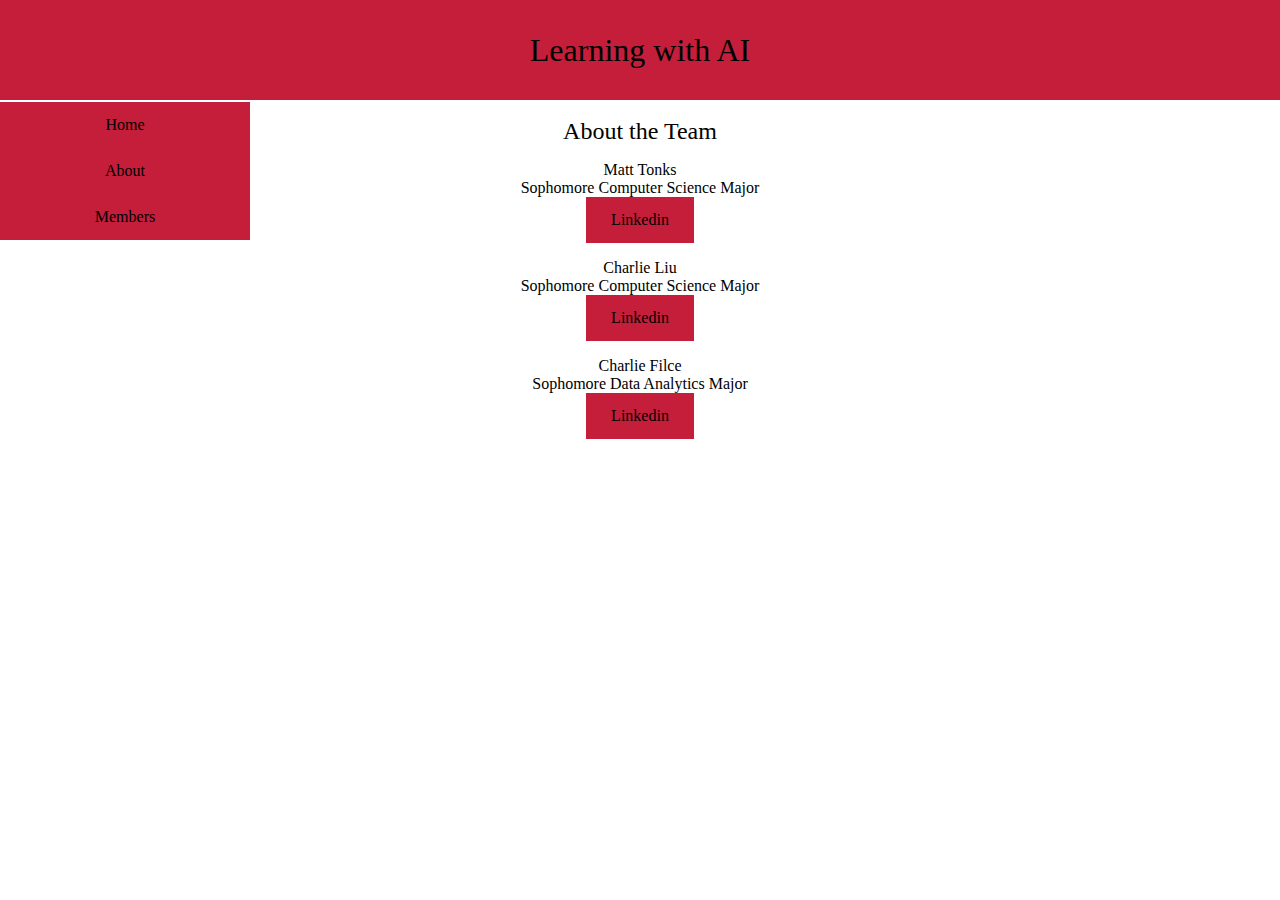
==== members.html @ 74a5df3a "Adding a members page adding a menu added style elements" ====
<html>
<article>
    <head>
        <link rel="stylesheet" href="main.css">
    </head>
    <body>
    <div style="margin-left:10%;padding:1px 16px;height:100px;">

    </div>
    <div>
        <ul>
            <li><a href="page.html">Home</a></li>
            <li><a href="#contact">About</a></li>
            <li><a href="members.html">Members</a></li>
        </ul>
    </div>
    <center>
        <p><font size="+2">
            About the Team
        </font></p>
        <p>
            Matt Tonks <br>
            Sophomore Computer Science Major <br>
        <a href="https://www.linkedin.com/in/matthew-tonks-807704169/">Linkedin</a>
        </p>
        <p>
            Charlie Liu <br>
            Sophomore Computer Science Major <br>
        <a href="https://www.linkedin.com/in/itscharlieliu/">Linkedin</a>
        </p>
        <p>
            Charlie Filce <br>
            Sophomore Data Analytics Major <br>
        <a href="https://www.linkedin.com/in/charlesfilce/">Linkedin</a>
        </p>
    </center>

    </body>
</article>
</html>
---- main.css ----
canvas {
    padding-left: 0;
    padding-right: 0;
    margin-left: auto;
    margin-right: auto;
    display: block;
    width: 400px;
    height: 600px;
}
body{
    background-color: white;
    margin: 0;
}

article:before {
    line-height: 100px;
    text-align: center;
    font-size: 32px;
    background-color: #C41E3A;
    content: "Learning with AI";
    position: absolute;
    top: 0;
    left: 0;
    width: 100%;
    height: 100px;
    z-index: -1;
}

ul {
    list-style-type: none;
    margin: 0;
    padding: 0;
    width: 20%;
    background-color: white;
    position: fixed;
    height: 100%;
    overflow: auto;
}

li a {
    display: block;
    color: #000;
    padding: 8px 16px;
    text-decoration: none;
    width: 200px;
}

li a:hover:not(.active) {
    background-color: grey;
    color: white;
    width: 200px;
}

a:link, a:visited {
    background-color: #C41E3A;
    color: black;
    padding: 14px 25px;
    text-align: center;
    text-decoration: none;
    display: inline-block;
}

a:hover, a:active {
    background-color: grey;
}
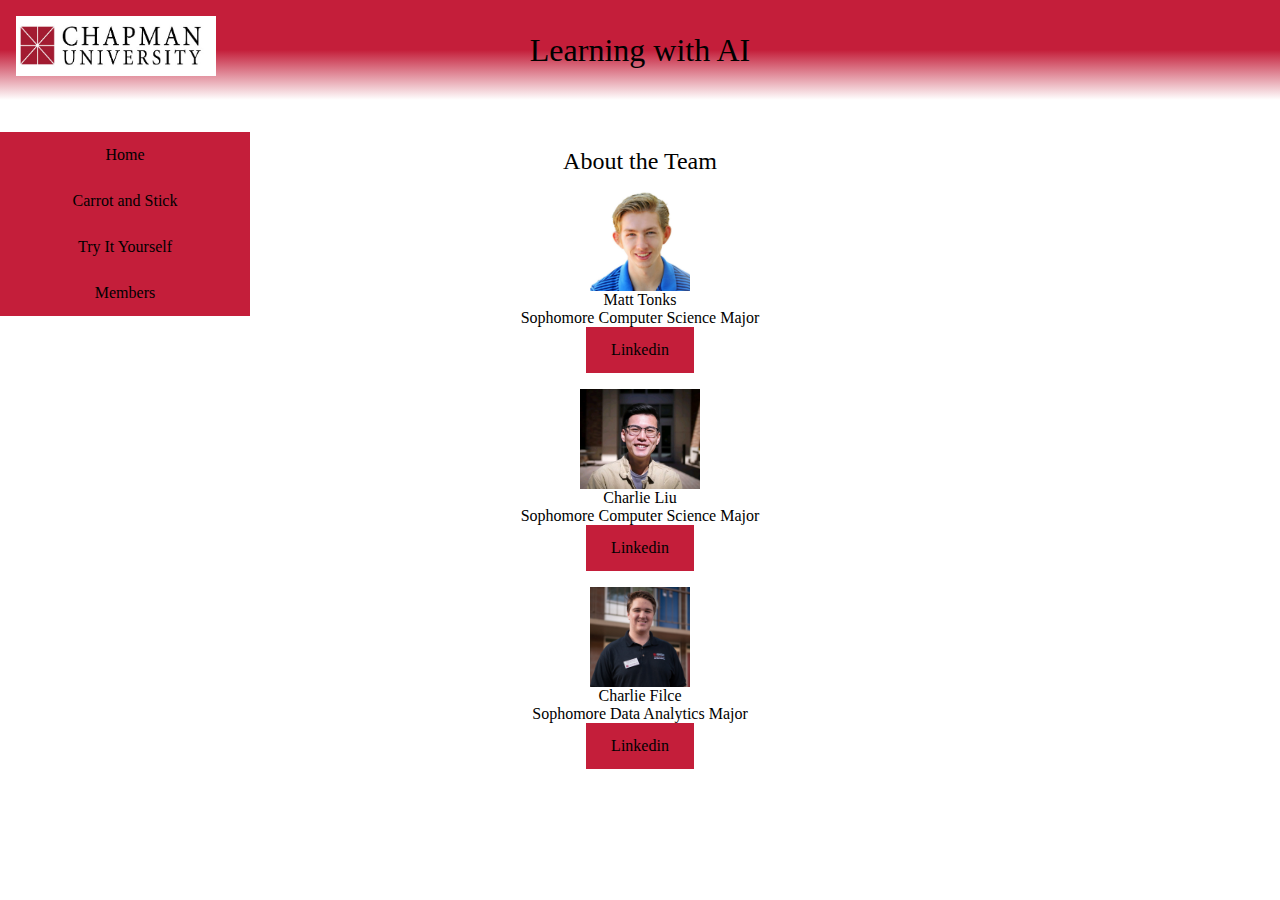
==== commit e1ba3efd: "Merge branch 'add-pictures'" ====
--- a/members.html
+++ b/members.html
@@ -4,35 +4,41 @@
         <link rel="stylesheet" href="main.css">
     </head>
     <body>
-    <div style="margin-left:10%;padding:1px 16px;height:100px;">
-
+    <div style="padding:16px 16px;height:100px;">
+        <img src="./assets/Chapman.jpg" width=200 height=60>
     </div>
     <div>
         <ul>
-            <li><a href="page.html">Home</a></li>
-            <li><a href="#contact">About</a></li>
-            <li><a href="members.html">Members</a></li>
+            <li><a href="./page.html">Home</a></li>
+            <li><a href="./genetics/index.html">Carrot and Stick</a></li>
+            <li><a href="./play.html">Try It Yourself</a></li>
+            <li><a href="./members.html">Members</a></li>
         </ul>
     </div>
     <center>
+        
         <p><font size="+2">
             About the Team
         </font></p>
         <p>
+            <img src="./assets/Matt_Tonks.jpg" height="100" width="100"> <br>
             Matt Tonks <br>
             Sophomore Computer Science Major <br>
         <a href="https://www.linkedin.com/in/matthew-tonks-807704169/">Linkedin</a>
         </p>
         <p>
+            <img src="./assets/Charlie_Liu.png" height="100" width="120"> <br>
             Charlie Liu <br>
             Sophomore Computer Science Major <br>
         <a href="https://www.linkedin.com/in/itscharlieliu/">Linkedin</a>
         </p>
         <p>
+            <img src="./assets/Charles_Filce.jpg" height="100" width="100"> <br>
             Charlie Filce <br>
             Sophomore Data Analytics Major <br>
         <a href="https://www.linkedin.com/in/charlesfilce/">Linkedin</a>
         </p>
+    </ul>
     </center>
 
     </body>
--- a/main.css
+++ b/main.css
@@ -13,10 +13,10 @@
 }
 
 article:before {
+    background-image: linear-gradient(#C41E3A,#C41E3A,white);
     line-height: 100px;
     text-align: center;
     font-size: 32px;
-    background-color: #C41E3A;
     content: "Learning with AI";
     position: absolute;
     top: 0;
@@ -62,4 +62,24 @@
 
 a:hover, a:active {
     background-color: grey;
+}
+
+.container {
+    margin: 20px;
+    max-width: 50%;
+    padding: 16px;
+}
+
+.table {
+    display: table;   /* Allow the centering to work */
+    margin: 0 auto;
+}
+
+ul#horizontal-list {
+    list-style: none;
+    padding-top: 20px;
+}
+
+.horizontal-list li {
+    display: inline !important;
 }